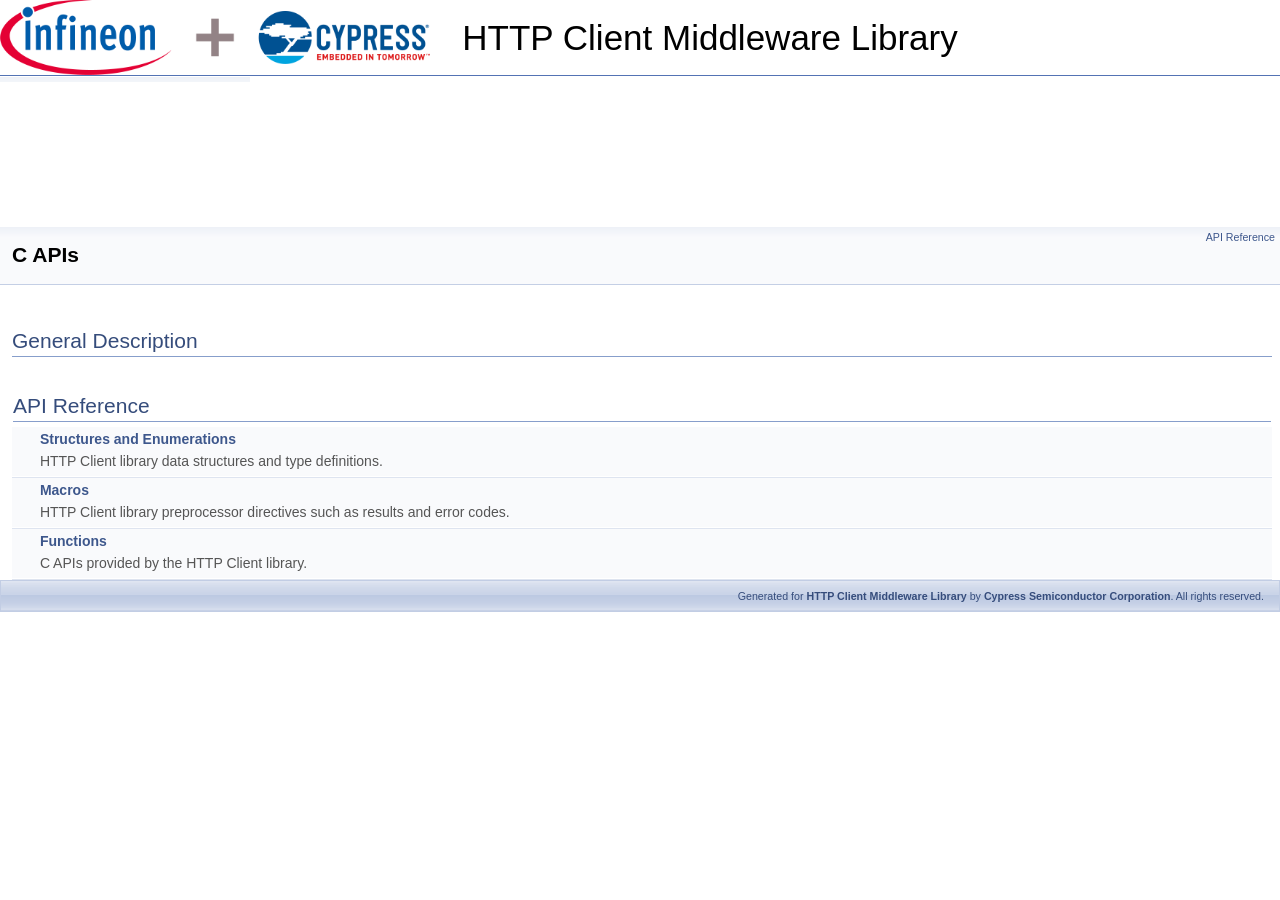
==== docs/api_reference_manual/html/group__group__c__api.html @ ab6338f9 "Upload http-client 1.0.0.187" ====
<!-- HTML header for doxygen 1.8.13-->
<!DOCTYPE html PUBLIC "-//W3C//DTD XHTML 1.0 Transitional//EN" "http://www.w3.org/TR/xhtml1/DTD/xhtml1-transitional.dtd">
<html xmlns="http://www.w3.org/1999/xhtml">
<head>
<meta http-equiv="Content-Type" content="text/xhtml;charset=UTF-8"/>
<meta http-equiv="X-UA-Compatible" content="IE=9"/>
<meta name="generator" content="Doxygen 1.8.13"/>
<meta name="viewport" content="width=device-width, initial-scale=1"/>
<title>HTTP Client Middleware Library: C APIs</title>
<link href="tabs.css" rel="stylesheet" type="text/css"/>
<script type="text/javascript" src="jquery.js"></script>
<script type="text/javascript" src="dynsections.js"></script>
<link href="navtree.css" rel="stylesheet" type="text/css"/>
<script type="text/javascript" src="resize.js"></script>
<script type="text/javascript" src="navtreedata.js"></script>
<script type="text/javascript" src="navtree.js"></script>
<script type="text/javascript">
  $(document).ready(initResizable);
</script>
<link href="search/search.css" rel="stylesheet" type="text/css"/>
<script type="text/javascript" src="search/searchdata.js"></script>
<script type="text/javascript" src="search/search.js"></script>
<link href="doxygen_style.css" rel="stylesheet" type="text/css" />
</head>
<body>
<div id="top"><!-- do not remove this div, it is closed by doxygen! -->
<div id="titlearea">
<table cellspacing="0" cellpadding="0">
 <tbody>
 <tr style="height: 56px;">
  <td id="projectlogo"><a href="http://www.cypress.com/"><img alt="Logo" src="cypress_logo.png"/></a></td>
  <td id="projectalign" style="padding-left: 0.5em;">
   <div id="projectname">HTTP Client Middleware Library</div>
  </td>
 </tr>
 </tbody>
</table>
</div>
<!-- end header part -->
<!-- Generated by Doxygen 1.8.13 -->
<script type="text/javascript">
var searchBox = new SearchBox("searchBox", "search",false,'Search');
</script>
<script type="text/javascript" src="menudata.js"></script>
<script type="text/javascript" src="menu.js"></script>
<script type="text/javascript">
$(function() {
  initMenu('',true,false,'search.php','Search');
  $(document).ready(function() { init_search(); });
});
</script>
<div id="main-nav"></div>
</div><!-- top -->
<div id="side-nav" class="ui-resizable side-nav-resizable">
  <div id="nav-tree">
    <div id="nav-tree-contents">
      <div id="nav-sync" class="sync"></div>
    </div>
  </div>
  <div id="splitbar" style="-moz-user-select:none;" 
       class="ui-resizable-handle">
  </div>
</div>
<script type="text/javascript">
$(document).ready(function(){initNavTree('group__group__c__api.html','');});
</script>
<div id="doc-content">
<!-- window showing the filter options -->
<div id="MSearchSelectWindow"
     onmouseover="return searchBox.OnSearchSelectShow()"
     onmouseout="return searchBox.OnSearchSelectHide()"
     onkeydown="return searchBox.OnSearchSelectKey(event)">
</div>

<!-- iframe showing the search results (closed by default) -->
<div id="MSearchResultsWindow">
<iframe src="javascript:void(0)" frameborder="0" 
        name="MSearchResults" id="MSearchResults">
</iframe>
</div>

<div class="header">
  <div class="summary">
<a href="#groups">API Reference</a>  </div>
  <div class="headertitle">
<div class="title">C APIs</div>  </div>
</div><!--header-->
<div class="contents">
<a name="details" id="details"></a><h2 class="groupheader">General Description</h2>
<table class="memberdecls">
<tr class="heading"><td colspan="2"><h2 class="groupheader"><a name="groups"></a>
API Reference</h2></td></tr>
<tr class="memitem:group__http__client__struct"><td class="memItemLeft" align="right" valign="top">&#160;</td><td class="memItemRight" valign="bottom"><a class="el" href="group__http__client__struct.html">Structures and Enumerations</a></td></tr>
<tr class="memdesc:group__http__client__struct"><td class="mdescLeft">&#160;</td><td class="mdescRight">HTTP Client library data structures and type definitions. <br /></td></tr>
<tr class="separator:"><td class="memSeparator" colspan="2">&#160;</td></tr>
<tr class="memitem:group__http__client__defines"><td class="memItemLeft" align="right" valign="top">&#160;</td><td class="memItemRight" valign="bottom"><a class="el" href="group__http__client__defines.html">Macros</a></td></tr>
<tr class="memdesc:group__http__client__defines"><td class="mdescLeft">&#160;</td><td class="mdescRight">HTTP Client library preprocessor directives such as results and error codes. <br /></td></tr>
<tr class="separator:"><td class="memSeparator" colspan="2">&#160;</td></tr>
<tr class="memitem:group__group__c__api__functions"><td class="memItemLeft" align="right" valign="top">&#160;</td><td class="memItemRight" valign="bottom"><a class="el" href="group__group__c__api__functions.html">Functions</a></td></tr>
<tr class="memdesc:group__group__c__api__functions"><td class="mdescLeft">&#160;</td><td class="mdescRight">C APIs provided by the HTTP Client library. <br /></td></tr>
<tr class="separator:"><td class="memSeparator" colspan="2">&#160;</td></tr>
</table>
</div><!-- contents -->
</div><!-- doc-content -->
<!-- start footer part -->
<div id="nav-path" class="navpath">
    <ul>
        <li class="footer">
            Generated for <b>HTTP Client Middleware Library</b> by <b>Cypress Semiconductor Corporation</b>.
            All rights reserved.
        </li>
    </ul>
</div>
</body>
</html>
---- docs/api_reference_manual/html/navtree.css ----
#nav-tree .children_ul {
  margin:0;
  padding:4px;
}

#nav-tree ul {
  list-style:none outside none;
  margin:0px;
  padding:0px;
}

#nav-tree li {
  white-space:nowrap;
  margin:0px;
  padding:0px;
}

#nav-tree .plus {
  margin:0px;
}

#nav-tree .selected {
  background-image: url('tab_a.png');
  background-repeat:repeat-x;
  color: #fff;
  text-shadow: 0px 1px 1px rgba(0, 0, 0, 1.0);
}

#nav-tree img {
  margin:0px;
  padding:0px;
  border:0px;
  vertical-align: middle;
}

#nav-tree a {
  text-decoration:none;
  padding:0px;
  margin:0px;
  outline:none;
}

#nav-tree .label {
  margin:0px;
  padding:0px;
  font: 12px 'Lucida Grande',Geneva,Helvetica,Arial,sans-serif;
}

#nav-tree .label a {
  padding:2px;
}

#nav-tree .selected a {
  text-decoration:none;
  color:#fff;
}

#nav-tree .children_ul {
  margin:0px;
  padding:0px;
}

#nav-tree .item {
  margin:0px;
  padding:0px;
}

#nav-tree {
  padding: 0px 0px;
  background-color: #FAFAFF; 
  font-size:14px;
  overflow:auto;
}

#doc-content {
  overflow:auto;
  display:block;
  padding:0px;
  margin:0px;
  -webkit-overflow-scrolling : touch; /* iOS 5+ */
}

#side-nav {
  padding:0 6px 0 0;
  margin: 0px;
  display:block;
  position: absolute;
  left: 0px;
  width: 250px;
}

.ui-resizable .ui-resizable-handle {
  display:block;
}

.ui-resizable-e {
  background-image:url("splitbar.png");
  background-size:100%;
  background-repeat:no-repeat;
  background-attachment: scroll;
  cursor:ew-resize;
  height:100%;
  right:0;
  top:0;
  width:6px;
}

.ui-resizable-handle {
  display:none;
  font-size:0.1px;
  position:absolute;
  z-index:1;
}

#nav-tree-contents {
  margin: 6px 0px 0px 0px;
}

#nav-tree {
  background-image:url('nav_h.png');
  background-repeat:repeat-x;
  background-color: #F9FAFC;
  -webkit-overflow-scrolling : touch; /* iOS 5+ */
}

#nav-sync {
  position:absolute;
  top:5px;
  right:24px;
  z-index:0;
}

#nav-sync img {
  opacity:0.3;
}

#nav-sync img:hover {
  opacity:0.9;
}

@media print
{
  #nav-tree { display: none; }
  div.ui-resizable-handle { display: none; position: relative; }
}
---- docs/api_reference_manual/html/doxygen_style.css ----
/* The standard CSS for doxygen 1.8.11 */

body, table, div, p, dl {
	font: 400 14px/22px Roboto,sans-serif;
}

/* @group Heading Levels */

h1.groupheader {
	font-size: 150%;
}

.title {
	font: 400 14px/28px Roboto,sans-serif;
	font-size: 150%;
	font-weight: bold;
	margin: 10px 2px;
}

h2.groupheader {
	border-bottom: 1px solid #879ECB;
	color: #354C7B;
	font-size: 150%;
	font-weight: normal;
	margin-top: 1.75em;
	padding-top: 8px;
	padding-bottom: 4px;
	width: 100%;
}

h3.groupheader {
	font-size: 100%;
}

h1, h2, h3, h4, h5, h6 {
	-webkit-transition: text-shadow 0.5s linear;
	-moz-transition: text-shadow 0.5s linear;
	-ms-transition: text-shadow 0.5s linear;
	-o-transition: text-shadow 0.5s linear;
	transition: text-shadow 0.5s linear;
	margin-right: 15px;
}

h1.glow, h2.glow, h3.glow, h4.glow, h5.glow, h6.glow {
	text-shadow: 0 0 15px cyan;
}

dt {
	font-weight: bold;
}

div.multicol {
	-moz-column-gap: 1em;
	-webkit-column-gap: 1em;
	-moz-column-count: 3;
	-webkit-column-count: 3;
}

p.startli, p.startdd {
	margin-top: 2px;
}

p.starttd {
	margin-top: 0px;
}

p.endli {
	margin-bottom: 0px;
}

p.enddd {
	margin-bottom: 4px;
}

p.endtd {
	margin-bottom: 2px;
}

/* @end */

caption {
	font-weight: bold;
}

span.legend {
        font-size: 70%;
        text-align: center;
}

h3.version {
        font-size: 90%;
        text-align: center;
}

div.qindex, div.navtab{
	background-color: #EBEFF6;
	border: 1px solid #A3B4D7;
	text-align: center;
}

div.qindex, div.navpath {
	width: 100%;
	line-height: 140%;
}

div.navtab {
	margin-right: 15px;
}

/* @group Link Styling */

a {
	color: #3D578C;
	font-weight: normal;
	text-decoration: none;
}

.contents a:visited {
	color: #4665A2;
}

a:hover {
	text-decoration: underline;
}

a.qindex {
	font-weight: bold;
}

a.qindexHL {
	font-weight: bold;
	background-color: #9CAFD4;
	color: #ffffff;
	border: 1px double #869DCA;
}

.contents a.qindexHL:visited {
        color: #ffffff;
}

a.el {
	font-weight: bold;
}

a.elRef {
}

a.code, a.code:visited, a.line, a.line:visited {
	color: #4665A2;
}

a.codeRef, a.codeRef:visited, a.lineRef, a.lineRef:visited {
	color: #4665A2;
}

/* @end */

dl.el {
	margin-left: -1cm;
}

pre.fragment {
        border: 1px solid #C4CFE5;
        background-color: #FBFCFD;
        padding: 4px 6px;
        margin: 4px 8px 4px 2px;
        overflow: auto;
        word-wrap: break-word;
        font-size:  9pt;
        line-height: 125%;
        font-family: monospace, fixed;
        font-size: 105%;
}

div.fragment {
        padding: 4px 6px;
        margin: 4px 8px 4px 2px;
	background-color: #FBFCFD;
	border: 1px solid #C4CFE5;
}

div.line {
	font-family: monospace, fixed;
        font-size: 13px;
	min-height: 13px;
	line-height: 1.0;
	text-wrap: unrestricted;
	white-space: -moz-pre-wrap; /* Moz */
	white-space: -pre-wrap;     /* Opera 4-6 */
	white-space: -o-pre-wrap;   /* Opera 7 */
	white-space: pre-wrap;      /* CSS3  */
	word-wrap: break-word;      /* IE 5.5+ */
	text-indent: -53px;
	padding-left: 53px;
	padding-bottom: 0px;
	margin: 0px;
	-webkit-transition-property: background-color, box-shadow;
	-webkit-transition-duration: 0.5s;
	-moz-transition-property: background-color, box-shadow;
	-moz-transition-duration: 0.5s;
	-ms-transition-property: background-color, box-shadow;
	-ms-transition-duration: 0.5s;
	-o-transition-property: background-color, box-shadow;
	-o-transition-duration: 0.5s;
	transition-property: background-color, box-shadow;
	transition-duration: 0.5s;
}

div.line:after {
    content:"\000A";
    white-space: pre;
}

div.line.glow {
	background-color: cyan;
	box-shadow: 0 0 10px cyan;
}


span.lineno {
	padding-right: 4px;
	text-align: right;
	border-right: 2px solid #0F0;
	background-color: #E8E8E8;
        white-space: pre;
}
span.lineno a {
	background-color: #D8D8D8;
}

span.lineno a:hover {
	background-color: #C8C8C8;
}

div.ah, span.ah {
	background-color: black;
	font-weight: bold;
	color: #ffffff;
	margin-bottom: 3px;
	margin-top: 3px;
	padding: 0.2em;
	border: solid thin #333;
	border-radius: 0.5em;
	-webkit-border-radius: .5em;
	-moz-border-radius: .5em;
	box-shadow: 2px 2px 3px #999;
	-webkit-box-shadow: 2px 2px 3px #999;
	-moz-box-shadow: rgba(0, 0, 0, 0.15) 2px 2px 2px;
	background-image: -webkit-gradient(linear, left top, left bottom, from(#eee), to(#000),color-stop(0.3, #444));
	background-image: -moz-linear-gradient(center top, #eee 0%, #444 40%, #000 110%);
}

div.classindex ul {
        list-style: none;
        padding-left: 0;
}

div.classindex span.ai {
        display: inline-block;
}

div.groupHeader {
	margin-left: 16px;
	margin-top: 12px;
	font-weight: bold;
}

div.groupText {
	margin-left: 16px;
	font-style: italic;
}

body {
	background-color: white;
	color: black;
        margin: 0;
}

div.contents {
	margin-top: 10px;
	margin-left: 12px;
	margin-right: 8px;
}

td.indexkey {
	background-color: #EBEFF6;
	font-weight: bold;
	border: 1px solid #C4CFE5;
	margin: 2px 0px 2px 0;
	padding: 2px 10px;
        white-space: nowrap;
        vertical-align: top;
}

td.indexvalue {
	background-color: #EBEFF6;
	border: 1px solid #C4CFE5;
	padding: 2px 10px;
	margin: 2px 0px;
}

tr.memlist {
	background-color: #EEF1F7;
}

p.formulaDsp {
	text-align: center;
}

img.formulaDsp {

}

img.formulaInl {
	vertical-align: middle;
}

div.center {
	text-align: center;
        margin-top: 0px;
        margin-bottom: 0px;
        padding: 0px;
}

div.center img {
	border: 0px;
}

address.footer {
	text-align: right;
	padding-right: 12px;
}

img.footer {
	border: 0px;
	vertical-align: middle;
}

/* @group Code Colorization */

span.keyword {
	color: #008000
}

span.keywordtype {
	color: #604020
}

span.keywordflow {
	color: #e08000
}

span.comment {
	color: #800000
}

span.preprocessor {
	color: #806020
}

span.stringliteral {
	color: #002080
}

span.charliteral {
	color: #008080
}

span.vhdldigit {
	color: #ff00ff
}

span.vhdlchar {
	color: #000000
}

span.vhdlkeyword {
	color: #700070
}

span.vhdllogic {
	color: #ff0000
}

blockquote {
        background-color: #F7F8FB;
        border-left: 2px solid #9CAFD4;
        margin: 0 24px 0 4px;
        padding: 0 12px 0 16px;
}

/* @end */

/*
.search {
	color: #003399;
	font-weight: bold;
}

form.search {
	margin-bottom: 0px;
	margin-top: 0px;
}

input.search {
	font-size: 75%;
	color: #000080;
	font-weight: normal;
	background-color: #e8eef2;
}
*/

td.tiny {
	font-size: 75%;
}

.dirtab {
	padding: 4px;
	border-collapse: collapse;
	border: 1px solid #A3B4D7;
}

th.dirtab {
	background: #EBEFF6;
	font-weight: bold;
}

hr {
	height: 0px;
	border: none;
	border-top: 1px solid #4A6AAA;
}

hr.footer {
	height: 1px;
}

/* @group Member Descriptions */

table.memberdecls {
	border-spacing: 0px;
	padding: 0px;
}

.memberdecls td, .fieldtable tr {
	-webkit-transition-property: background-color, box-shadow;
	-webkit-transition-duration: 0.5s;
	-moz-transition-property: background-color, box-shadow;
	-moz-transition-duration: 0.5s;
	-ms-transition-property: background-color, box-shadow;
	-ms-transition-duration: 0.5s;
	-o-transition-property: background-color, box-shadow;
	-o-transition-duration: 0.5s;
	transition-property: background-color, box-shadow;
	transition-duration: 0.5s;
}

.memberdecls td.glow, .fieldtable tr.glow {
	background-color: cyan;
	box-shadow: 0 0 15px cyan;
}

.mdescLeft, .mdescRight,
.memItemLeft, .memItemRight,
.memTemplItemLeft, .memTemplItemRight, .memTemplParams {
	background-color: #F9FAFC;
	border: none;
	margin: 4px;
	padding: 1px 0 0 8px;
}

.mdescLeft, .mdescRight {
	padding: 0px 8px 4px 8px;
	color: #555;
}

.memSeparator {
        border-bottom: 1px solid #DEE4F0;
        line-height: 1px;
        margin: 0px;
        padding: 0px;
}

.memItemLeft, .memTemplItemLeft {
        white-space: nowrap;
}

.memItemRight {
	width: 100%;
}

.memTemplParams {
	color: #4665A2;
        white-space: nowrap;
	font-size: 80%;
}

/* @end */

/* @group Member Details */

/* Styles for detailed member documentation */

.memtemplate {
	font-size: 80%;
	color: #4665A2;
	font-weight: normal;
	margin-left: 9px;
}

.memnav {
	background-color: #EBEFF6;
	border: 1px solid #A3B4D7;
	text-align: center;
	margin: 2px;
	margin-right: 15px;
	padding: 2px;
}

.mempage {
	width: 100%;
}

.memitem {
	padding: 0;
	margin-bottom: 10px;
	margin-right: 5px;
        -webkit-transition: box-shadow 0.5s linear;
        -moz-transition: box-shadow 0.5s linear;
        -ms-transition: box-shadow 0.5s linear;
        -o-transition: box-shadow 0.5s linear;
        transition: box-shadow 0.5s linear;
        display: table !important;
        width: 100%;
}

.memitem.glow {
         box-shadow: 0 0 15px cyan;
}

.memname {
        font-weight: bold;
        margin-left: 6px;
}

.memname td {
	vertical-align: bottom;
}

.memproto, dl.reflist dt {
        border-top: 1px solid #A8B8D9;
        border-left: 1px solid #A8B8D9;
        border-right: 1px solid #A8B8D9;
        padding: 6px 0px 6px 0px;
        color: #253555;
        font-weight: bold;
        text-shadow: 0px 1px 1px rgba(255, 255, 255, 0.9);
        background-image:url('nav_f.png');
        background-repeat:repeat-x;
        background-color: #E2E8F2;
        /* opera specific markup */
        box-shadow: 5px 5px 5px rgba(0, 0, 0, 0.15);
        border-top-right-radius: 4px;
        border-top-left-radius: 4px;
        /* firefox specific markup */
        -moz-box-shadow: rgba(0, 0, 0, 0.15) 5px 5px 5px;
        -moz-border-radius-topright: 4px;
        -moz-border-radius-topleft: 4px;
        /* webkit specific markup */
        -webkit-box-shadow: 5px 5px 5px rgba(0, 0, 0, 0.15);
        -webkit-border-top-right-radius: 4px;
        -webkit-border-top-left-radius: 4px;

}

.memdoc, dl.reflist dd {
        border-bottom: 1px solid #A8B8D9;
        border-left: 1px solid #A8B8D9;
        border-right: 1px solid #A8B8D9;
        padding: 6px 10px 2px 10px;
        background-color: #FBFCFD;
        border-top-width: 0;
        background-image:url('nav_g.png');
        background-repeat:repeat-x;
        background-color: #FFFFFF;
        /* opera specific markup */
        border-bottom-left-radius: 4px;
        border-bottom-right-radius: 4px;
        box-shadow: 5px 5px 5px rgba(0, 0, 0, 0.15);
        /* firefox specific markup */
        -moz-border-radius-bottomleft: 4px;
        -moz-border-radius-bottomright: 4px;
        -moz-box-shadow: rgba(0, 0, 0, 0.15) 5px 5px 5px;
        /* webkit specific markup */
        -webkit-border-bottom-left-radius: 4px;
        -webkit-border-bottom-right-radius: 4px;
        -webkit-box-shadow: 5px 5px 5px rgba(0, 0, 0, 0.15);
}

dl.reflist dt {
        padding: 5px;
}

dl.reflist dd {
        margin: 0px 0px 10px 0px;
        padding: 5px;
}

.paramkey {
	text-align: right;
}

.paramtype {
	white-space: nowrap;
}

.paramname {
	color: #602020;
	white-space: nowrap;
}
.paramname em {
	font-style: normal;
}
.paramname code {
        line-height: 14px;
}

.params, .retval, .exception, .tparams {
        margin-left: 0px;
        padding-left: 0px;
}

.params .paramname, .retval .paramname {
        font-weight: bold;
        vertical-align: top;
}

.params .paramtype {
        font-style: italic;
        vertical-align: top;
}

.params .paramdir {
        font-family: "courier new",courier,monospace;
        vertical-align: top;
}

table.mlabels {
	border-spacing: 0px;
}

td.mlabels-left {
	width: 100%;
	padding: 0px;
}

td.mlabels-right {
	vertical-align: bottom;
	padding: 0px;
	white-space: nowrap;
}

span.mlabels {
        margin-left: 8px;
}

span.mlabel {
        background-color: #728DC1;
        border-top:1px solid #5373B4;
        border-left:1px solid #5373B4;
        border-right:1px solid #C4CFE5;
        border-bottom:1px solid #C4CFE5;
	text-shadow: none;
	color: white;
	margin-right: 4px;
	padding: 2px 3px;
	border-radius: 3px;
	font-size: 7pt;
	white-space: nowrap;
	vertical-align: middle;
}



/* @end */

/* these are for tree view inside a (index) page */

div.directory {
        margin: 10px 0px;
        border-top: 1px solid #9CAFD4;
        border-bottom: 1px solid #9CAFD4;
        width: 100%;
}

.directory table {
        border-collapse:collapse;
}

.directory td {
        margin: 0px;
        padding: 0px;
	vertical-align: top;
}

.directory td.entry {
        white-space: nowrap;
        padding-right: 6px;
	padding-top: 3px;
}

.directory td.entry a {
        outline:none;
}

.directory td.entry a img {
        border: none;
}

.directory td.desc {
        width: 100%;
        padding-left: 6px;
	padding-right: 6px;
	padding-top: 3px;
	border-left: 1px solid rgba(0,0,0,0.05);
}

.directory tr.even {
	padding-left: 6px;
	background-color: #F7F8FB;
}

.directory img {
	vertical-align: -30%;
}

.directory .levels {
        white-space: nowrap;
        width: 100%;
        text-align: right;
        font-size: 9pt;
}

.directory .levels span {
        cursor: pointer;
        padding-left: 2px;
        padding-right: 2px;
	color: #3D578C;
}

.arrow {
    color: #9CAFD4;
    -webkit-user-select: none;
    -khtml-user-select: none;
    -moz-user-select: none;
    -ms-user-select: none;
    user-select: none;
    cursor: pointer;
    font-size: 80%;
    display: inline-block;
    width: 16px;
    height: 22px;
}

.icon {
    font-family: Arial, Helvetica;
    font-weight: bold;
    font-size: 12px;
    height: 14px;
    width: 16px;
    display: inline-block;
    background-color: #728DC1;
    color: white;
    text-align: center;
    border-radius: 4px;
    margin-left: 2px;
    margin-right: 2px;
}

.icona {
    width: 24px;
    height: 22px;
    display: inline-block;
}

.iconfopen {
    width: 24px;
    height: 18px;
    margin-bottom: 4px;
    background-image:url('folderopen.png');
    background-position: 0px -4px;
    background-repeat: repeat-y;
    vertical-align:top;
    display: inline-block;
}

.iconfclosed {
    width: 24px;
    height: 18px;
    margin-bottom: 4px;
    background-image:url('folderclosed.png');
    background-position: 0px -4px;
    background-repeat: repeat-y;
    vertical-align:top;
    display: inline-block;
}

.icondoc {
    width: 24px;
    height: 18px;
    margin-bottom: 4px;
    background-image:url('doc.png');
    background-position: 0px -4px;
    background-repeat: repeat-y;
    vertical-align:top;
    display: inline-block;
}

table.directory {
    font: 400 14px Roboto,sans-serif;
}

/* @end */

div.dynheader {
        margin-top: 8px;
	-webkit-touch-callout: none;
	-webkit-user-select: none;
	-khtml-user-select: none;
	-moz-user-select: none;
	-ms-user-select: none;
	user-select: none;
}

address {
	font-style: normal;
	color: #2A3D61;
}

table.doxtable caption {
	caption-side: top;
}

table.doxtable {
	border-collapse:collapse;
    margin-top: 4px;
    margin-bottom: 4px;
}

table.doxtable td, table.doxtable th {
	border: 1px solid #2D4068;
	padding: 3px 7px 2px;
}

table.doxtable th {
	background-color: #A8A8A8;
	color: #000;
	font-size: 110%;
	padding-bottom: 4px;
	padding-top: 5px;
}

table.fieldtable {
        /*width: 100%;*/
        margin-bottom: 10px;
        border: 1px solid #A8B8D9;
        border-spacing: 0px;
        -moz-border-radius: 4px;
        -webkit-border-radius: 4px;
        border-radius: 4px;
        -moz-box-shadow: rgba(0, 0, 0, 0.15) 2px 2px 2px;
        -webkit-box-shadow: 2px 2px 2px rgba(0, 0, 0, 0.15);
        box-shadow: 2px 2px 2px rgba(0, 0, 0, 0.15);
}

.fieldtable td, .fieldtable th {
        padding: 3px 7px 2px;
}

.fieldtable td.fieldtype, .fieldtable td.fieldname {
        white-space: nowrap;
        border-right: 1px solid #A8B8D9;
        border-bottom: 1px solid #A8B8D9;
        vertical-align: top;
}

.fieldtable td.fieldname {
        padding-top: 3px;
}

.fieldtable td.fielddoc {
        border-bottom: 1px solid #A8B8D9;
        /*width: 100%;*/
}

.fieldtable td.fielddoc p:first-child {
        margin-top: 0px;
}

.fieldtable td.fielddoc p:last-child {
        margin-bottom: 2px;
}

.fieldtable tr:last-child td {
        border-bottom: none;
}

.fieldtable th {
        background-image:url('nav_f.png');
        background-repeat:repeat-x;
        background-color: #E2E8F2;
        font-size: 90%;
        color: #253555;
        padding-bottom: 4px;
        padding-top: 5px;
        text-align:left;
        -moz-border-radius-topleft: 4px;
        -moz-border-radius-topright: 4px;
        -webkit-border-top-left-radius: 4px;
        -webkit-border-top-right-radius: 4px;
        border-top-left-radius: 4px;
        border-top-right-radius: 4px;
        border-bottom: 1px solid #A8B8D9;
}


.tabsearch {
	top: 0px;
	left: 10px;
	height: 36px;
	background-image: url('tab_b.png');
	z-index: 101;
	overflow: hidden;
	font-size: 13px;
}

.navpath ul
{
	font-size: 11px;
	background-image:url('tab_b.png');
	background-repeat:repeat-x;
	background-position: 0 -5px;
	height:30px;
	line-height:30px;
	color:#8AA0CC;
	border:solid 1px #C2CDE4;
	overflow:hidden;
	margin:0px;
	padding:0px;
}

.navpath li
{
	list-style-type:none;
	float:left;
	padding-left:10px;
	padding-right:15px;
	background-image:url('bc_s.png');
	background-repeat:no-repeat;
	background-position:right;
	color:#364D7C;
}

.navpath li.navelem a
{
	height:32px;
	display:block;
	text-decoration: none;
	outline: none;
	color: #283A5D;
	font-family: 'Lucida Grande',Geneva,Helvetica,Arial,sans-serif;
	text-shadow: 0px 1px 1px rgba(255, 255, 255, 0.9);
	text-decoration: none;
}

.navpath li.navelem a:hover
{
	color:#6884BD;
}

.navpath li.footer
{
        list-style-type:none;
        float:right;
        padding-left:10px;
        padding-right:15px;
        background-image:none;
        background-repeat:no-repeat;
        background-position:right;
        color:#364D7C;
        font-size: 8pt;
}


div.summary
{
	float: right;
	font-size: 8pt;
	padding-right: 5px;
	width: 50%;
	text-align: right;
}

div.summary a
{
	white-space: nowrap;
}

table.classindex
{
        margin: 10px;
        white-space: nowrap;
        margin-left: 3%;
        margin-right: 3%;
        width: 94%;
        border: 0;
        border-spacing: 0;
        padding: 0;
}

div.ingroups
{
	font-size: 8pt;
	width: 50%;
	text-align: left;
}

div.ingroups a
{
	white-space: nowrap;
}

div.header
{
        background-image:url('nav_h.png');
        background-repeat:repeat-x;
	background-color: #F9FAFC;
	margin:  0px;
	border-bottom: 1px solid #C4CFE5;
}

div.headertitle
{
	padding: 5px 5px 5px 10px;
}

dl
{
        padding: 0 0 0 10px;
}

/* dl.note, dl.warning, dl.attention, dl.pre, dl.post, dl.invariant, dl.deprecated, dl.todo, dl.test, dl.bug */
dl.section
{
	margin-left: 0px;
	padding-left: 0px;
}

dl.note
{
        margin-left:-7px;
        padding-left: 3px;
        border-left:4px solid;
        border-color: #D0C000;
}

dl.warning, dl.attention
{
        margin-left:-7px;
        padding-left: 3px;
        border-left:4px solid;
        border-color: #FF0000;
}

dl.pre, dl.post, dl.invariant
{
        margin-left:-7px;
        padding-left: 3px;
        border-left:4px solid;
        border-color: #00D000;
}

dl.deprecated
{
        margin-left:-7px;
        padding-left: 3px;
        border-left:4px solid;
        border-color: #505050;
}

dl.todo
{
        margin-left:-7px;
        padding-left: 3px;
        border-left:4px solid;
        border-color: #00C0E0;
}

dl.test
{
        margin-left:-7px;
        padding-left: 3px;
        border-left:4px solid;
        border-color: #3030E0;
}

dl.bug
{
        margin-left:-7px;
        padding-left: 3px;
        border-left:4px solid;
        border-color: #C08050;
}

dl.section dd {
	margin-bottom: 6px;
}


#projectlogo
{
	text-align: center;
	vertical-align: bottom;
	border-collapse: separate;
}

#projectlogo img
{
	border: 0px none;
}

#projectalign
{
    vertical-align: middle;
}

#projectname
{
	font: 250% sans-serif, Tahoma, Ariel;
	margin: 0px;
	padding: 2px 0px 2px 25px;
}

#projectbrief
{
	font: 120% Tahoma, Arial,sans-serif;
    color: grey;
	margin: 0 0 0 26px;
	padding: 0;

    height: 0px;
}

#projectnumber
{
    font: 40% sans-serif, Tahoma, Ariel;
    color: #606060;
}

#titlearea
{
	padding: 0px;
	margin: 0px;
	width: 100%;
	border-bottom: 1px solid #5373B4;
}

.image
{
        text-align: center;
}

.dotgraph
{
        text-align: center;
}

.mscgraph
{
        text-align: center;
}

.diagraph
{
        text-align: center;
}

.caption
{
	font-weight: bold;
}

div.zoom
{
	border: 1px solid #90A5CE;
}

dl.citelist {
        margin-bottom:50px;
}

dl.citelist dt {
        color:#334975;
        float:left;
        font-weight:bold;
        margin-right:10px;
        padding:5px;
}

dl.citelist dd {
        margin:2px 0;
        padding:5px 0;
}

div.toc {
        padding: 14px 25px;
        background-color: #F4F6FA;
        border: 1px solid #D8DFEE;
        border-radius: 7px 7px 7px 7px;
        float: right;
        height: auto;
        margin: 0 8px 10px 10px;
        width: 200px;
}

div.toc li {
        background: url("bdwn.png") no-repeat scroll 0 5px transparent;
        font: 10px/1.2 Verdana,DejaVu Sans,Geneva,sans-serif;
        margin-top: 5px;
        padding-left: 10px;
        padding-top: 2px;
}

div.toc h3 {
        font: bold 12px/1.2 Arial,FreeSans,sans-serif;
	color: #4665A2;
        border-bottom: 0 none;
        margin: 0;
}

div.toc ul {
        list-style: none outside none;
        border: medium none;
        padding: 0px;
}

div.toc li.level1 {
        margin-left: 0px;
}

div.toc li.level2 {
        margin-left: 15px;
}

div.toc li.level3 {
        margin-left: 30px;
}

div.toc li.level4 {
        margin-left: 45px;
}

.inherit_header {
        font-weight: bold;
        color: gray;
        cursor: pointer;
	-webkit-touch-callout: none;
	-webkit-user-select: none;
	-khtml-user-select: none;
	-moz-user-select: none;
	-ms-user-select: none;
	user-select: none;
}

.inherit_header td {
        padding: 6px 0px 2px 5px;
}

.inherit {
        display: none;
}

tr.heading h2 {
        margin-top: 12px;
        margin-bottom: 4px;
}

/* tooltip related style info */

.ttc {
        position: absolute;
        display: none;
}

#powerTip {
	cursor: default;
	white-space: nowrap;
	background-color: white;
	border: 1px solid gray;
	border-radius: 4px 4px 4px 4px;
	box-shadow: 1px 1px 7px gray;
	display: none;
	font-size: smaller;
	max-width: 80%;
	opacity: 0.9;
	padding: 1ex 1em 1em;
	position: absolute;
	z-index: 2147483647;
}

#powerTip div.ttdoc {
        color: grey;
	font-style: italic;
}

#powerTip div.ttname a {
        font-weight: bold;
}

#powerTip div.ttname {
        font-weight: bold;
}

#powerTip div.ttdeci {
        color: #006318;
}

#powerTip div {
        margin: 0px;
        padding: 0px;
        font: 12px/16px Roboto,sans-serif;
}

#powerTip:before, #powerTip:after {
	content: "";
	position: absolute;
	margin: 0px;
}

#powerTip.n:after,  #powerTip.n:before,
#powerTip.s:after,  #powerTip.s:before,
#powerTip.w:after,  #powerTip.w:before,
#powerTip.e:after,  #powerTip.e:before,
#powerTip.ne:after, #powerTip.ne:before,
#powerTip.se:after, #powerTip.se:before,
#powerTip.nw:after, #powerTip.nw:before,
#powerTip.sw:after, #powerTip.sw:before {
	border: solid transparent;
	content: " ";
	height: 0;
	width: 0;
	position: absolute;
}

#powerTip.n:after,  #powerTip.s:after,
#powerTip.w:after,  #powerTip.e:after,
#powerTip.nw:after, #powerTip.ne:after,
#powerTip.sw:after, #powerTip.se:after {
	border-color: rgba(255, 255, 255, 0);
}

#powerTip.n:before,  #powerTip.s:before,
#powerTip.w:before,  #powerTip.e:before,
#powerTip.nw:before, #powerTip.ne:before,
#powerTip.sw:before, #powerTip.se:before {
	border-color: rgba(128, 128, 128, 0);
}

#powerTip.n:after,  #powerTip.n:before,
#powerTip.ne:after, #powerTip.ne:before,
#powerTip.nw:after, #powerTip.nw:before {
	top: 100%;
}

#powerTip.n:after, #powerTip.ne:after, #powerTip.nw:after {
	border-top-color: #ffffff;
	border-width: 10px;
	margin: 0px -10px;
}
#powerTip.n:before {
	border-top-color: #808080;
	border-width: 11px;
	margin: 0px -11px;
}
#powerTip.n:after, #powerTip.n:before {
	left: 50%;
}

#powerTip.nw:after, #powerTip.nw:before {
	right: 14px;
}

#powerTip.ne:after, #powerTip.ne:before {
	left: 14px;
}

#powerTip.s:after,  #powerTip.s:before,
#powerTip.se:after, #powerTip.se:before,
#powerTip.sw:after, #powerTip.sw:before {
	bottom: 100%;
}

#powerTip.s:after, #powerTip.se:after, #powerTip.sw:after {
	border-bottom-color: #ffffff;
	border-width: 10px;
	margin: 0px -10px;
}

#powerTip.s:before, #powerTip.se:before, #powerTip.sw:before {
	border-bottom-color: #808080;
	border-width: 11px;
	margin: 0px -11px;
}

#powerTip.s:after, #powerTip.s:before {
	left: 50%;
}

#powerTip.sw:after, #powerTip.sw:before {
	right: 14px;
}

#powerTip.se:after, #powerTip.se:before {
	left: 14px;
}

#powerTip.e:after, #powerTip.e:before {
	left: 100%;
}
#powerTip.e:after {
	border-left-color: #ffffff;
	border-width: 10px;
	top: 50%;
	margin-top: -10px;
}
#powerTip.e:before {
	border-left-color: #808080;
	border-width: 11px;
	top: 50%;
	margin-top: -11px;
}

#powerTip.w:after, #powerTip.w:before {
	right: 100%;
}
#powerTip.w:after {
	border-right-color: #ffffff;
	border-width: 10px;
	top: 50%;
	margin-top: -10px;
}
#powerTip.w:before {
	border-right-color: #808080;
	border-width: 11px;
	top: 50%;
	margin-top: -11px;
}

@media print
{
  #top { display: none; }
  #side-nav { display: none; }
  #nav-path { display: none; }
  body { overflow:visible; }
  h1, h2, h3, h4, h5, h6 { page-break-after: avoid; }
  .summary { display: none; }
  .memitem { page-break-inside: avoid; }
  #doc-content
  {
    margin-left:0 !important;
    height:auto !important;
    width:auto !important;
    overflow:inherit;
    display:inline;
  }
}


/* ****************************************************/

/*

#navrow1
{
    display: none;
}

*/

/* cypress logo */
img[src="cypress_logo.png"]{
    height:75px;
    /*float: right;*/
}

/* \section format */
h1
{
	border-bottom: 1px solid #879ECB;
	color: #354C7B;
	font-size: 150%;
	font-weight: bold;
	margin-top: 1.75em;
	padding-top: 8px;
	padding-bottom: 4px;
	width: 100%;
}

/* \subsection format */
h2
{
    color: #354C7B;
    font-size: 150%;
    font-weight: normal;
    margin-top: 1.0em;
    padding-top: 4px;
    width: 100%;
}

/* \ssububsection format */
h3
{
    color: #354C7B;
    font-size: 100%;
    font-weight: bold;
    margin-top: 1.0em;
    padding-top: 4px;
    width: 100%;
}

/* \snippet_begin */
pre.snippet_code
{
    font: 100% Consolas, Courier New;
    border: 1px solid black;
    border-radius: 0.5em;
	-webkit-border-radius: 0.5em;
	-moz-border-radius: 0.5em;
	box-shadow: 2px 2px 3px #999;
	-webkit-box-shadow: 2px 2px 3px #999;
	-moz-box-shadow: rgba(0, 0, 0, 0.15) 2px 2px 2px;
    padding: 8px;
    margin: 0px 0px 0px -12px;
}
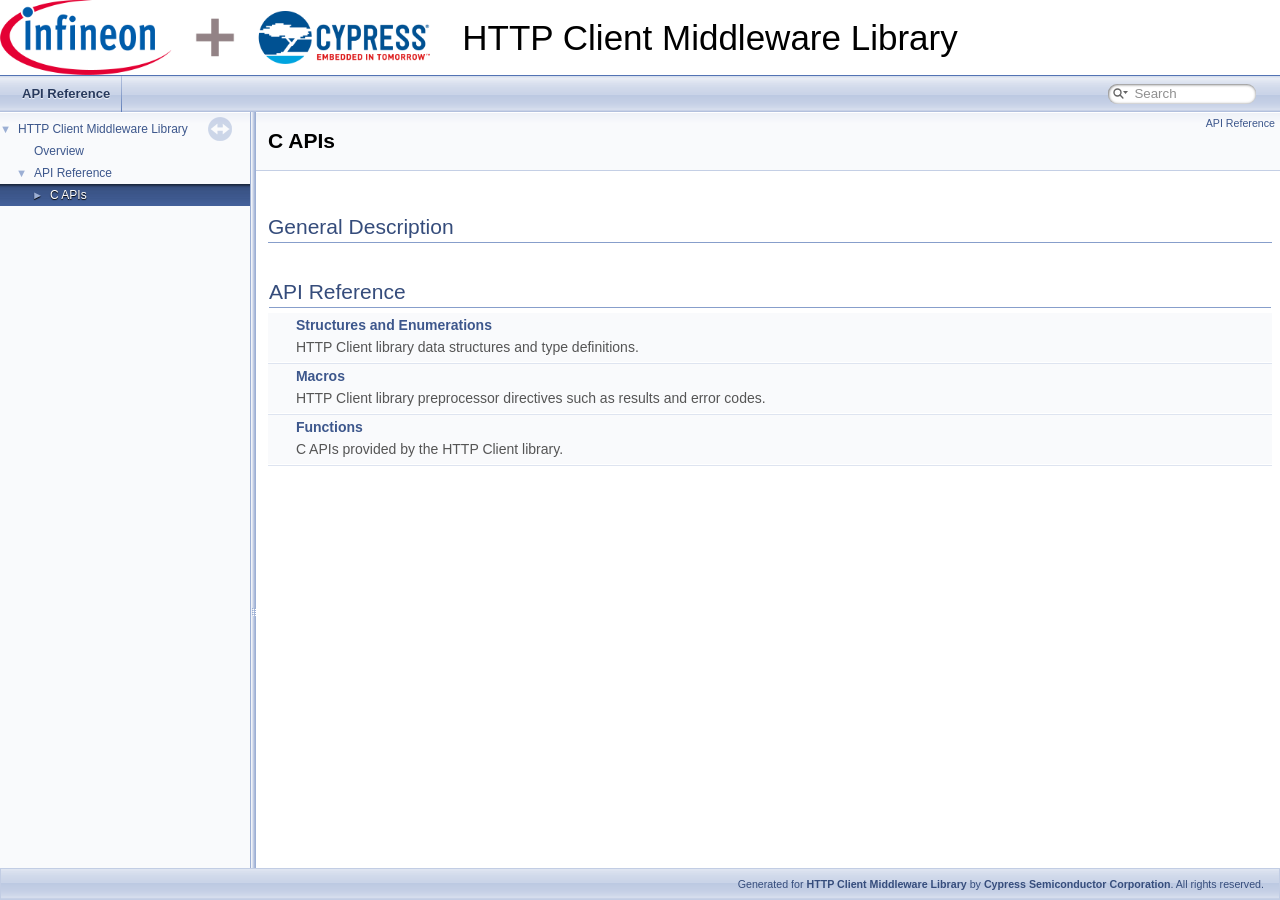
==== commit 4631fe1e: "Upload http-client 1.2.1.663" ====
--- a/docs/api_reference_manual/html/group__group__c__api.html
+++ b/docs/api_reference_manual/html/group__group__c__api.html
@@ -4,7 +4,7 @@
 <head>
 <meta http-equiv="Content-Type" content="text/xhtml;charset=UTF-8"/>
 <meta http-equiv="X-UA-Compatible" content="IE=9"/>
-<meta name="generator" content="Doxygen 1.8.13"/>
+<meta name="generator" content="Doxygen 1.9.2"/>
 <meta name="viewport" content="width=device-width, initial-scale=1"/>
 <title>HTTP Client Middleware Library: C APIs</title>
 <link href="tabs.css" rel="stylesheet" type="text/css"/>
@@ -14,9 +14,6 @@
 <script type="text/javascript" src="resize.js"></script>
 <script type="text/javascript" src="navtreedata.js"></script>
 <script type="text/javascript" src="navtree.js"></script>
-<script type="text/javascript">
-  $(document).ready(initResizable);
-</script>
 <link href="search/search.css" rel="stylesheet" type="text/css"/>
 <script type="text/javascript" src="search/searchdata.js"></script>
 <script type="text/javascript" src="search/search.js"></script>
@@ -37,17 +34,21 @@
 </table>
 </div>
 <!-- end header part -->
-<!-- Generated by Doxygen 1.8.13 -->
+<!-- Generated by Doxygen 1.9.2 -->
 <script type="text/javascript">
-var searchBox = new SearchBox("searchBox", "search",false,'Search');
+/* @license magnet:?xt=urn:btih:d3d9a9a6595521f9666a5e94cc830dab83b65699&amp;dn=expat.txt MIT */
+var searchBox = new SearchBox("searchBox", "search",'Search','.html');
+/* @license-end */
 </script>
 <script type="text/javascript" src="menudata.js"></script>
 <script type="text/javascript" src="menu.js"></script>
 <script type="text/javascript">
+/* @license magnet:?xt=urn:btih:d3d9a9a6595521f9666a5e94cc830dab83b65699&amp;dn=expat.txt MIT */
 $(function() {
   initMenu('',true,false,'search.php','Search');
   $(document).ready(function() { init_search(); });
 });
+/* @license-end */
 </script>
 <div id="main-nav"></div>
 </div><!-- top -->
@@ -62,7 +63,9 @@
   </div>
 </div>
 <script type="text/javascript">
-$(document).ready(function(){initNavTree('group__group__c__api.html','');});
+/* @license magnet:?xt=urn:btih:d3d9a9a6595521f9666a5e94cc830dab83b65699&amp;dn=expat.txt MIT */
+$(document).ready(function(){initNavTree('group__group__c__api.html',''); initResizable(); });
+/* @license-end */
 </script>
 <div id="doc-content">
 <!-- window showing the filter options -->
@@ -82,13 +85,12 @@
 <div class="header">
   <div class="summary">
 <a href="#groups">API Reference</a>  </div>
-  <div class="headertitle">
-<div class="title">C APIs</div>  </div>
+  <div class="headertitle"><div class="title">C APIs</div></div>
 </div><!--header-->
 <div class="contents">
 <a name="details" id="details"></a><h2 class="groupheader">General Description</h2>
 <table class="memberdecls">
-<tr class="heading"><td colspan="2"><h2 class="groupheader"><a name="groups"></a>
+<tr class="heading"><td colspan="2"><h2 class="groupheader"><a id="groups" name="groups"></a>
 API Reference</h2></td></tr>
 <tr class="memitem:group__http__client__struct"><td class="memItemLeft" align="right" valign="top">&#160;</td><td class="memItemRight" valign="bottom"><a class="el" href="group__http__client__struct.html">Structures and Enumerations</a></td></tr>
 <tr class="memdesc:group__http__client__struct"><td class="mdescLeft">&#160;</td><td class="mdescRight">HTTP Client library data structures and type definitions. <br /></td></tr>
--- a/docs/api_reference_manual/html/tabs.css
+++ b/docs/api_reference_manual/html/tabs.css
@@ -0,0 +1 @@
+.sm{position:relative;z-index:9999}.sm,.sm ul,.sm li{display:block;list-style:none;margin:0;padding:0;line-height:normal;direction:ltr;text-align:left;-webkit-tap-highlight-color:rgba(0,0,0,0)}.sm-rtl,.sm-rtl ul,.sm-rtl li{direction:rtl;text-align:right}.sm>li>h1,.sm>li>h2,.sm>li>h3,.sm>li>h4,.sm>li>h5,.sm>li>h6{margin:0;padding:0}.sm ul{display:none}.sm li,.sm a{position:relative}.sm a{display:block}.sm a.disabled{cursor:not-allowed}.sm:after{content:"\00a0";display:block;height:0;font:0/0 serif;clear:both;visibility:hidden;overflow:hidden}.sm,.sm *,.sm *:before,.sm *:after{-moz-box-sizing:border-box;-webkit-box-sizing:border-box;box-sizing:border-box}.main-menu-btn{position:relative;display:inline-block;width:36px;height:36px;text-indent:36px;margin-left:8px;white-space:nowrap;overflow:hidden;cursor:pointer;-webkit-tap-highlight-color:rgba(0,0,0,0)}.main-menu-btn-icon,.main-menu-btn-icon:before,.main-menu-btn-icon:after{position:absolute;top:50%;left:2px;height:2px;width:24px;background:#666;-webkit-transition:all .25s;transition:all .25s}.main-menu-btn-icon:before{content:'';top:-7px;left:0}.main-menu-btn-icon:after{content:'';top:7px;left:0}#main-menu-state:checked ~ .main-menu-btn .main-menu-btn-icon{height:0}#main-menu-state:checked ~ .main-menu-btn .main-menu-btn-icon:before{top:0;-webkit-transform:rotate(-45deg);transform:rotate(-45deg)}#main-menu-state:checked ~ .main-menu-btn .main-menu-btn-icon:after{top:0;-webkit-transform:rotate(45deg);transform:rotate(45deg)}#main-menu-state{position:absolute;width:1px;height:1px;margin:-1px;border:0;padding:0;overflow:hidden;clip:rect(1px,1px,1px,1px)}#main-menu-state:not(:checked) ~ #main-menu{display:none}#main-menu-state:checked ~ #main-menu{display:block}@media(min-width:768px){.main-menu-btn{position:absolute;top:-99999px}#main-menu-state:not(:checked) ~ #main-menu{display:block}}.sm-dox{background-image:url("tab_b.png")}.sm-dox a,.sm-dox a:focus,.sm-dox a:hover,.sm-dox a:active{padding:0 12px;padding-right:43px;font-family:"Lucida Grande","Geneva","Helvetica",Arial,sans-serif;font-size:13px;font-weight:bold;line-height:36px;text-decoration:none;text-shadow:0 1px 1px rgba(255,255,255,0.9);color:#283a5d;outline:0}.sm-dox a:hover{background-image:url("tab_a.png");background-repeat:repeat-x;color:white;text-shadow:0 1px 1px black}.sm-dox a.current{color:#d23600}.sm-dox a.disabled{color:#bbb}.sm-dox a span.sub-arrow{position:absolute;top:50%;margin-top:-14px;left:auto;right:3px;width:28px;height:28px;overflow:hidden;font:bold 12px/28px monospace !important;text-align:center;text-shadow:none;background:rgba(255,255,255,0.5);-moz-border-radius:5px;-webkit-border-radius:5px;border-radius:5px}.sm-dox a span.sub-arrow:before{display:block;content:'+'}.sm-dox a.highlighted span.sub-arrow:before{display:block;content:'-'}.sm-dox>li:first-child>a,.sm-dox>li:first-child>:not(ul) a{-moz-border-radius:5px 5px 0 0;-webkit-border-radius:5px;border-radius:5px 5px 0 0}.sm-dox>li:last-child>a,.sm-dox>li:last-child>*:not(ul) a,.sm-dox>li:last-child>ul,.sm-dox>li:last-child>ul>li:last-child>a,.sm-dox>li:last-child>ul>li:last-child>*:not(ul) a,.sm-dox>li:last-child>ul>li:last-child>ul,.sm-dox>li:last-child>ul>li:last-child>ul>li:last-child>a,.sm-dox>li:last-child>ul>li:last-child>ul>li:last-child>*:not(ul) a,.sm-dox>li:last-child>ul>li:last-child>ul>li:last-child>ul,.sm-dox>li:last-child>ul>li:last-child>ul>li:last-child>ul>li:last-child>a,.sm-dox>li:last-child>ul>li:last-child>ul>li:last-child>ul>li:last-child>*:not(ul) a,.sm-dox>li:last-child>ul>li:last-child>ul>li:last-child>ul>li:last-child>ul,.sm-dox>li:last-child>ul>li:last-child>ul>li:last-child>ul>li:last-child>ul>li:last-child>a,.sm-dox>li:last-child>ul>li:last-child>ul>li:last-child>ul>li:last-child>ul>li:last-child>*:not(ul) a,.sm-dox>li:last-child>ul>li:last-child>ul>li:last-child>ul>li:last-child>ul>li:last-child>ul{-moz-border-radius:0 0 5px 5px;-webkit-border-radius:0;border-radius:0 0 5px 5px}.sm-dox>li:last-child>a.highlighted,.sm-dox>li:last-child>*:not(ul) a.highlighted,.sm-dox>li:last-child>ul>li:last-child>a.highlighted,.sm-dox>li:last-child>ul>li:last-child>*:not(ul) a.highlighted,.sm-dox>li:last-child>ul>li:last-child>ul>li:last-child>a.highlighted,.sm-dox>li:last-child>ul>li:last-child>ul>li:last-child>*:not(ul) a.highlighted,.sm-dox>li:last-child>ul>li:last-child>ul>li:last-child>ul>li:last-child>a.highlighted,.sm-dox>li:last-child>ul>li:last-child>ul>li:last-child>ul>li:last-child>*:not(ul) a.highlighted,.sm-dox>li:last-child>ul>li:last-child>ul>li:last-child>ul>li:last-child>ul>li:last-child>a.highlighted,.sm-dox>li:last-child>ul>li:last-child>ul>li:last-child>ul>li:last-child>ul>li:last-child>*:not(ul) a.highlighted{-moz-border-radius:0;-webkit-border-radius:0;border-radius:0}.sm-dox ul{background:rgba(162,162,162,0.1)}.sm-dox ul a,.sm-dox ul a:focus,.sm-dox ul a:hover,.sm-dox ul a:active{font-size:12px;border-left:8px solid transparent;line-height:36px;text-shadow:none;background-color:white;background-image:none}.sm-dox ul a:hover{background-image:url("tab_a.png");background-repeat:repeat-x;color:white;text-shadow:0 1px 1px black}.sm-dox ul ul a,.sm-dox ul ul a:hover,.sm-dox ul ul a:focus,.sm-dox ul ul a:active{border-left:16px solid transparent}.sm-dox ul ul ul a,.sm-dox ul ul ul a:hover,.sm-dox ul ul ul a:focus,.sm-dox ul ul ul a:active{border-left:24px solid transparent}.sm-dox ul ul ul ul a,.sm-dox ul ul ul ul a:hover,.sm-dox ul ul ul ul a:focus,.sm-dox ul ul ul ul a:active{border-left:32px solid transparent}.sm-dox ul ul ul ul ul a,.sm-dox ul ul ul ul ul a:hover,.sm-dox ul ul ul ul ul a:focus,.sm-dox ul ul ul ul ul a:active{border-left:40px solid transparent}@media(min-width:768px){.sm-dox ul{position:absolute;width:12em}.sm-dox li{float:left}.sm-dox.sm-rtl li{float:right}.sm-dox ul li,.sm-dox.sm-rtl ul li,.sm-dox.sm-vertical li{float:none}.sm-dox a{white-space:nowrap}.sm-dox ul a,.sm-dox.sm-vertical a{white-space:normal}.sm-dox .sm-nowrap>li>a,.sm-dox .sm-nowrap>li>:not(ul) a{white-space:nowrap}.sm-dox{padding:0 10px;background-image:url("tab_b.png");line-height:36px}.sm-dox a span.sub-arrow{top:50%;margin-top:-2px;right:12px;width:0;height:0;border-width:4px;border-style:solid dashed dashed dashed;border-color:#283a5d transparent transparent transparent;background:transparent;-moz-border-radius:0;-webkit-border-radius:0;border-radius:0}.sm-dox a,.sm-dox a:focus,.sm-dox a:active,.sm-dox a:hover,.sm-dox a.highlighted{padding:0 12px;background-image:url("tab_s.png");background-repeat:no-repeat;background-position:right;-moz-border-radius:0 !important;-webkit-border-radius:0;border-radius:0 !important}.sm-dox a:hover{background-image:url("tab_a.png");background-repeat:repeat-x;color:white;text-shadow:0 1px 1px black}.sm-dox a:hover span.sub-arrow{border-color:white transparent transparent transparent}.sm-dox a.has-submenu{padding-right:24px}.sm-dox li{border-top:0}.sm-dox>li>ul:before,.sm-dox>li>ul:after{content:'';position:absolute;top:-18px;left:30px;width:0;height:0;overflow:hidden;border-width:9px;border-style:dashed dashed solid dashed;border-color:transparent transparent #bbb transparent}.sm-dox>li>ul:after{top:-16px;left:31px;border-width:8px;border-color:transparent transparent #fff transparent}.sm-dox ul{border:1px solid #bbb;padding:5px 0;background:#fff;-moz-border-radius:5px !important;-webkit-border-radius:5px;border-radius:5px !important;-moz-box-shadow:0 5px 9px rgba(0,0,0,0.2);-webkit-box-shadow:0 5px 9px rgba(0,0,0,0.2);box-shadow:0 5px 9px rgba(0,0,0,0.2)}.sm-dox ul a span.sub-arrow{right:8px;top:50%;margin-top:-5px;border-width:5px;border-color:transparent transparent transparent #555;border-style:dashed dashed dashed solid}.sm-dox ul a,.sm-dox ul a:hover,.sm-dox ul a:focus,.sm-dox ul a:active,.sm-dox ul a.highlighted{color:#555;background-image:none;border:0 !important;color:#555;background-image:none}.sm-dox ul a:hover{background-image:url("tab_a.png");background-repeat:repeat-x;color:white;text-shadow:0 1px 1px black}.sm-dox ul a:hover span.sub-arrow{border-color:transparent transparent transparent white}.sm-dox span.scroll-up,.sm-dox span.scroll-down{position:absolute;display:none;visibility:hidden;overflow:hidden;background:#fff;height:36px}.sm-dox span.scroll-up:hover,.sm-dox span.scroll-down:hover{background:#eee}.sm-dox span.scroll-up:hover span.scroll-up-arrow,.sm-dox span.scroll-up:hover span.scroll-down-arrow{border-color:transparent transparent #d23600 transparent}.sm-dox span.scroll-down:hover span.scroll-down-arrow{border-color:#d23600 transparent transparent transparent}.sm-dox span.scroll-up-arrow,.sm-dox span.scroll-down-arrow{position:absolute;top:0;left:50%;margin-left:-6px;width:0;height:0;overflow:hidden;border-width:6px;border-style:dashed dashed solid dashed;border-color:transparent transparent #555 transparent}.sm-dox span.scroll-down-arrow{top:8px;border-style:solid dashed dashed dashed;border-color:#555 transparent transparent transparent}.sm-dox.sm-rtl a.has-submenu{padding-right:12px;padding-left:24px}.sm-dox.sm-rtl a span.sub-arrow{right:auto;left:12px}.sm-dox.sm-rtl.sm-vertical a.has-submenu{padding:10px 20px}.sm-dox.sm-rtl.sm-vertical a span.sub-arrow{right:auto;left:8px;border-style:dashed solid dashed dashed;border-color:transparent #555 transparent transparent}.sm-dox.sm-rtl>li>ul:before{left:auto;right:30px}.sm-dox.sm-rtl>li>ul:after{left:auto;right:31px}.sm-dox.sm-rtl ul a.has-submenu{padding:10px 20px !important}.sm-dox.sm-rtl ul a span.sub-arrow{right:auto;left:8px;border-style:dashed solid dashed dashed;border-color:transparent #555 transparent transparent}.sm-dox.sm-vertical{padding:10px 0;-moz-border-radius:5px;-webkit-border-radius:5px;border-radius:5px}.sm-dox.sm-vertical a{padding:10px 20px}.sm-dox.sm-vertical a:hover,.sm-dox.sm-vertical a:focus,.sm-dox.sm-vertical a:active,.sm-dox.sm-vertical a.highlighted{background:#fff}.sm-dox.sm-vertical a.disabled{background-image:url("tab_b.png")}.sm-dox.sm-vertical a span.sub-arrow{right:8px;top:50%;margin-top:-5px;border-width:5px;border-style:dashed dashed dashed solid;border-color:transparent transparent transparent #555}.sm-dox.sm-vertical>li>ul:before,.sm-dox.sm-vertical>li>ul:after{display:none}.sm-dox.sm-vertical ul a{padding:10px 20px}.sm-dox.sm-vertical ul a:hover,.sm-dox.sm-vertical ul a:focus,.sm-dox.sm-vertical ul a:active,.sm-dox.sm-vertical ul a.highlighted{background:#eee}.sm-dox.sm-vertical ul a.disabled{background:#fff}}
--- a/docs/api_reference_manual/html/navtree.css
+++ b/docs/api_reference_manual/html/navtree.css
@@ -87,6 +87,7 @@
   position: absolute;
   left: 0px;
   width: 250px;
+  overflow : hidden;
 }
 
 .ui-resizable .ui-resizable-handle {
@@ -96,7 +97,7 @@
 .ui-resizable-e {
   background-image:url("splitbar.png");
   background-size:100%;
-  background-repeat:no-repeat;
+  background-repeat:repeat-y;
   background-attachment: scroll;
   cursor:ew-resize;
   height:100%;
--- a/docs/api_reference_manual/html/search/search.css
+++ b/docs/api_reference_manual/html/search/search.css
@@ -0,0 +1,263 @@
+/*---------------- Search Box */
+
+#MSearchBox {
+    white-space : nowrap;
+    background: white;
+    border-radius: 0.65em;
+    box-shadow: inset 0.5px 0.5px 3px 0px #555;
+    z-index: 102;
+}
+
+#MSearchBox .left {
+    display: inline-block;
+    vertical-align: middle;
+    height: 1.4em;
+}
+
+#MSearchSelect {
+    display: inline-block;
+    vertical-align: middle;
+    height: 19px;
+    padding: 0 0 0 0.3em;
+    margin: 0;
+}
+
+#MSearchField {
+    display: inline-block;
+    vertical-align: middle;
+    width: 7.5em;
+    height: 19px;
+    margin: 0 0.15em;
+    padding: 0;
+    line-height: 1em;
+    border:none;
+    color: #909090;
+    outline: none;
+    font-family: Arial, Verdana, sans-serif;
+    -webkit-border-radius: 0px;
+    border-radius: 0px;
+    background: none;
+}
+
+@media(hover: none) {
+    /* to avoid zooming on iOS */
+    #MSearchField {
+        font-size: 16px;
+    }
+}
+
+#MSearchBox .right {
+    display: inline-block;
+    vertical-align: middle;
+    width: 1.4em;
+    height: 1.4em;
+}
+
+#MSearchClose {
+    display: none;
+    font-size: inherit;
+    background : none;
+    border: none;
+    margin: 0;
+    padding: 0;
+    outline: none;
+
+}
+
+#MSearchCloseImg {
+    height: 1.4em;
+    padding: 0.3em;
+    margin: 0;
+}
+
+.MSearchBoxActive #MSearchField {
+    color: #000000;
+}
+
+#main-menu > li:last-child {
+    /* This <li> object is the parent of the search bar */
+    display: flex;
+    justify-content: center;
+    align-items: center;
+    height: 36px;
+    margin-right: 1em;
+}
+
+/*---------------- Search filter selection */
+
+#MSearchSelectWindow {
+    display: none;
+    position: absolute;
+    left: 0; top: 0;
+    border: 1px solid #90A5CE;
+    background-color: #F9FAFC;
+    z-index: 10001;
+    padding-top: 4px;
+    padding-bottom: 4px;
+    -moz-border-radius: 4px;
+    -webkit-border-top-left-radius: 4px;
+    -webkit-border-top-right-radius: 4px;
+    -webkit-border-bottom-left-radius: 4px;
+    -webkit-border-bottom-right-radius: 4px;
+    -webkit-box-shadow: 5px 5px 5px rgba(0, 0, 0, 0.15);
+}
+
+.SelectItem {
+    font: 8pt Arial, Verdana, sans-serif;
+    padding-left:  2px;
+    padding-right: 12px;
+    border: 0px;
+}
+
+span.SelectionMark {
+    margin-right: 4px;
+    font-family: monospace;
+    outline-style: none;
+    text-decoration: none;
+}
+
+a.SelectItem {
+    display: block;
+    outline-style: none;
+    color: #000000; 
+    text-decoration: none;
+    padding-left:   6px;
+    padding-right: 12px;
+}
+
+a.SelectItem:focus,
+a.SelectItem:active {
+    color: #000000; 
+    outline-style: none;
+    text-decoration: none;
+}
+
+a.SelectItem:hover {
+    color: #FFFFFF;
+    background-color: #3D578C;
+    outline-style: none;
+    text-decoration: none;
+    cursor: pointer;
+    display: block;
+}
+
+/*---------------- Search results window */
+
+iframe#MSearchResults {
+    /*width: 60ex;*/
+    height: 15em;
+}
+
+#MSearchResultsWindow {
+    display: none;
+    position: absolute;
+    left: 0; top: 0;
+    border: 1px solid #000;
+    background-color: #EEF1F7;
+    z-index:10000;
+}
+
+/* ----------------------------------- */
+
+
+#SRIndex {
+    clear:both; 
+    padding-bottom: 15px;
+}
+
+.SREntry {
+    font-size: 10pt;
+    padding-left: 1ex;
+}
+
+.SRPage .SREntry {
+    font-size: 8pt;
+    padding: 1px 5px;
+}
+
+body.SRPage {
+    margin: 5px 2px;
+}
+
+.SRChildren {
+    padding-left: 3ex; padding-bottom: .5em 
+}
+
+.SRPage .SRChildren {
+    display: none;
+}
+
+.SRSymbol {
+    font-weight: bold; 
+    color: #425E97;
+    font-family: Arial, Verdana, sans-serif;
+    text-decoration: none;
+    outline: none;
+}
+
+a.SRScope {
+    display: block;
+    color: #425E97; 
+    font-family: Arial, Verdana, sans-serif;
+    text-decoration: none;
+    outline: none;
+}
+
+a.SRSymbol:focus, a.SRSymbol:active,
+a.SRScope:focus, a.SRScope:active {
+    text-decoration: underline;
+}
+
+span.SRScope {
+    padding-left: 4px;
+    font-family: Arial, Verdana, sans-serif;
+}
+
+.SRPage .SRStatus {
+    padding: 2px 5px;
+    font-size: 8pt;
+    font-style: italic;
+    font-family: Arial, Verdana, sans-serif;
+}
+
+.SRResult {
+    display: none;
+}
+
+div.searchresults {
+    margin-left: 10px;
+    margin-right: 10px;
+}
+
+/*---------------- External search page results */
+
+.searchresult {
+    background-color: #F0F3F8;
+}
+
+.pages b {
+   color: white;
+   padding: 5px 5px 3px 5px;
+   background-image: url("../tab_a.png");
+   background-repeat: repeat-x;
+   text-shadow: 0 1px 1px #000000;
+}
+
+.pages {
+    line-height: 17px;
+    margin-left: 4px;
+    text-decoration: none;
+}
+
+.hl {
+    font-weight: bold;
+}
+
+#searchresults {
+    margin-bottom: 20px;
+}
+
+.searchpages {
+    margin-top: 10px;
+}
+
